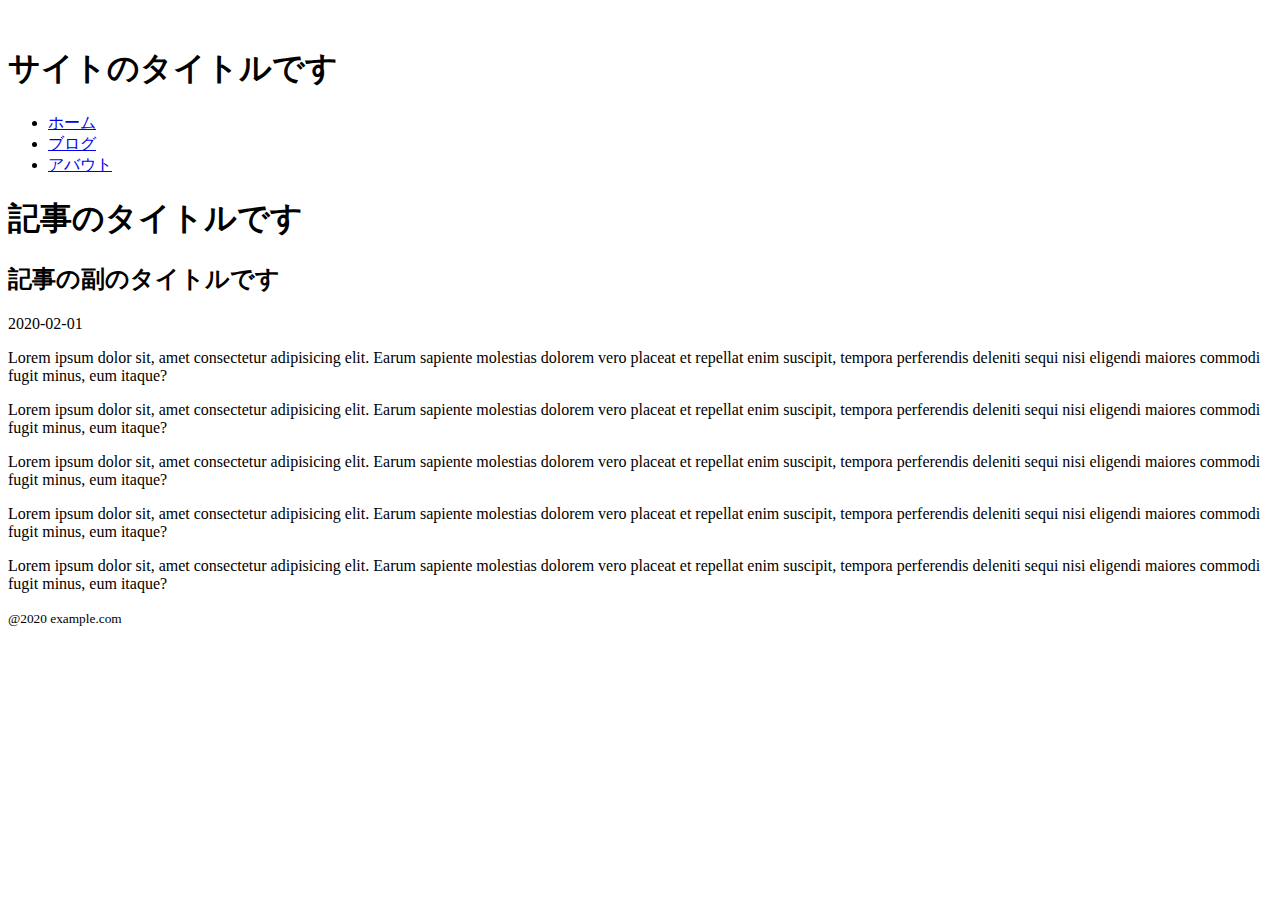
==== index.html @ 690f9dcf "practice.ver.one" ====
<!DOCTYPE html>
<html lang="ja">
  <head>
    <meta charset="UTF-8" />
    <meta name="viewport" content="width=device-width, initial-scale=1.0" />
    <title>HTML4</title>
    <link rel="stylesheet" href="./stylesheet.css" />
  </head>
  <body>
    <header>
      <!-- サイト unsplash rundomを検索  "ロゴイメージに使用”-->
      <img src="https://source.unsplash.com/random/50x50" alt="" />
      <h1>サイトのタイトルです</h1>
      <!-- navをエミットするUl>li*3 -->
      <nav>
        <ul>
          <li><a href="#">ホーム</a></li>
          <li><a href="#">ブログ</a><a/li></li>
          <li><a href="#">アバウト</a></li>
        </ul>
      </nav>
    </header>

    <main>
      <!-- ブログはarticleタグで表示される -->
      <article>
        <header>
          <!-- 記事のヘッダー -->
          <h1>記事のタイトルです</h1>
          <h2>記事の副のタイトルです</h2>
          <time datetime="2020-02-01">2020-02-01</time>
        </header>
        <div>
          <p>
            Lorem ipsum dolor sit, amet consectetur adipisicing elit. Earum
            sapiente molestias dolorem vero placeat et repellat enim suscipit,
            tempora perferendis deleniti sequi nisi eligendi maiores commodi
            fugit minus, eum itaque?
          </p>
          <p>
            Lorem ipsum dolor sit, amet consectetur adipisicing elit. Earum
            sapiente molestias dolorem vero placeat et repellat enim suscipit,
            tempora perferendis deleniti sequi nisi eligendi maiores commodi
            fugit minus, eum itaque?
          </p>
          <p>
            Lorem ipsum dolor sit, amet consectetur adipisicing elit. Earum
            sapiente molestias dolorem vero placeat et repellat enim suscipit,
            tempora perferendis deleniti sequi nisi eligendi maiores commodi
            fugit minus, eum itaque?
          </p>
          <p>
            Lorem ipsum dolor sit, amet consectetur adipisicing elit. Earum
            sapiente molestias dolorem vero placeat et repellat enim suscipit,
            tempora perferendis deleniti sequi nisi eligendi maiores commodi
            fugit minus, eum itaque?
          </p>
          <p>
            Lorem ipsum dolor sit, amet consectetur adipisicing elit. Earum
            sapiente molestias dolorem vero placeat et repellat enim suscipit,
            tempora perferendis deleniti sequi nisi eligendi maiores commodi
            fugit minus, eum itaque?
          </p>
        </div>
      </article>
    </main>

    <footer>
      <!-- small要素　HTML⑤において表示上のスタイルに関係なくこの要素は著作権表示や法的表記のような注釈や小さく表示される文を表すために再提案された -->
      <small>
        @2020 example.com
      </small>
    </footer>
  </body>
</html>
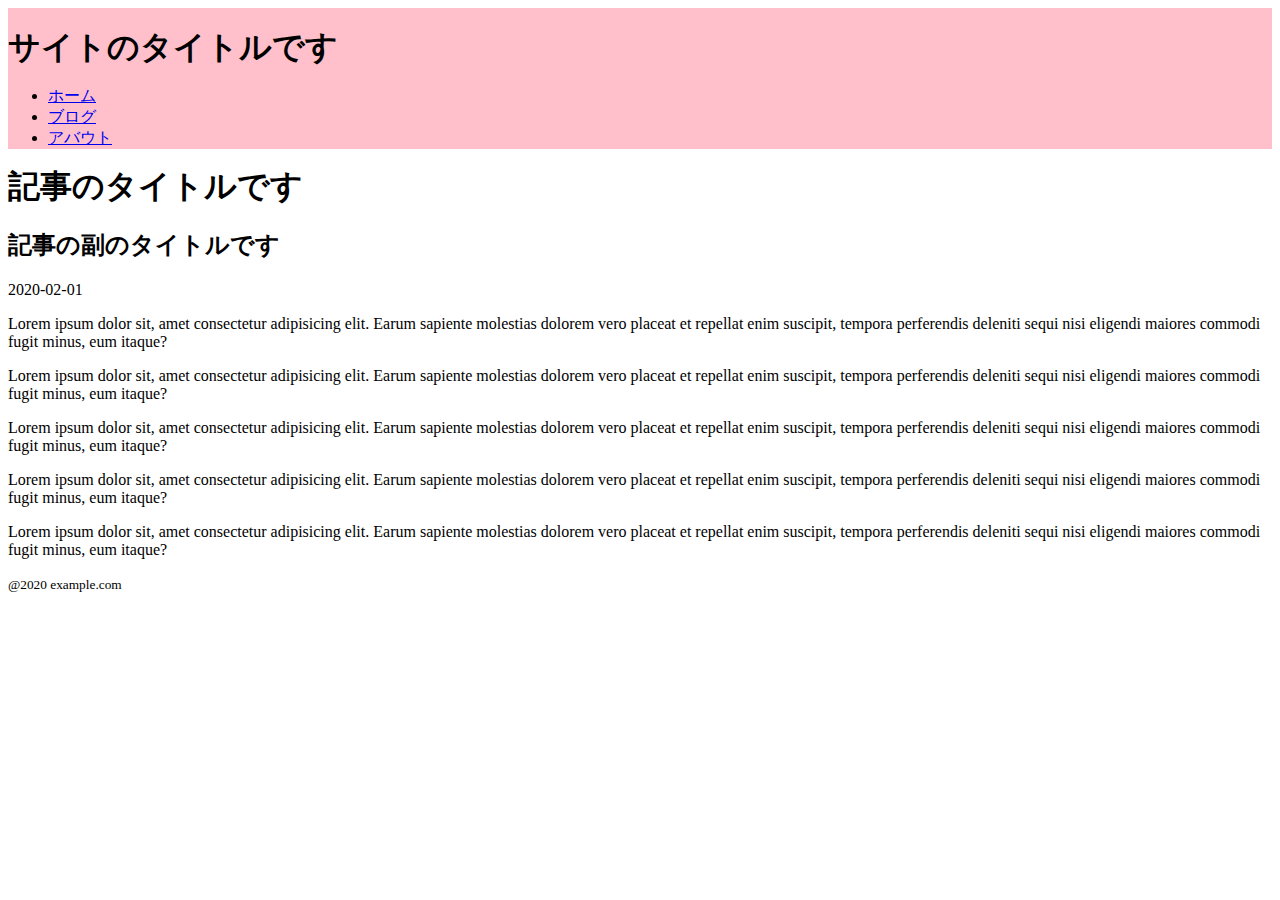
==== commit c8447243: "practice.ver.two" ====
--- a/index.html
+++ b/index.html
@@ -7,7 +7,7 @@
     <link rel="stylesheet" href="./stylesheet.css" />
   </head>
   <body>
-    <header>
+    <header class="logo">
       <!-- サイト unsplash rundomを検索  "ロゴイメージに使用”-->
       <img src="https://source.unsplash.com/random/50x50" alt="" />
       <h1>サイトのタイトルです</h1>
@@ -24,7 +24,7 @@
     <main>
       <!-- ブログはarticleタグで表示される -->
       <article>
-        <header>
+        <header class="tittle">
           <!-- 記事のヘッダー -->
           <h1>記事のタイトルです</h1>
           <h2>記事の副のタイトルです</h2>
--- a/stylesheet.css
+++ b/stylesheet.css
@@ -0,0 +1,9 @@
+main,
+h1,
+article {
+  margin: 0;
+}
+
+.logo {
+  background-color: pink;
+}
